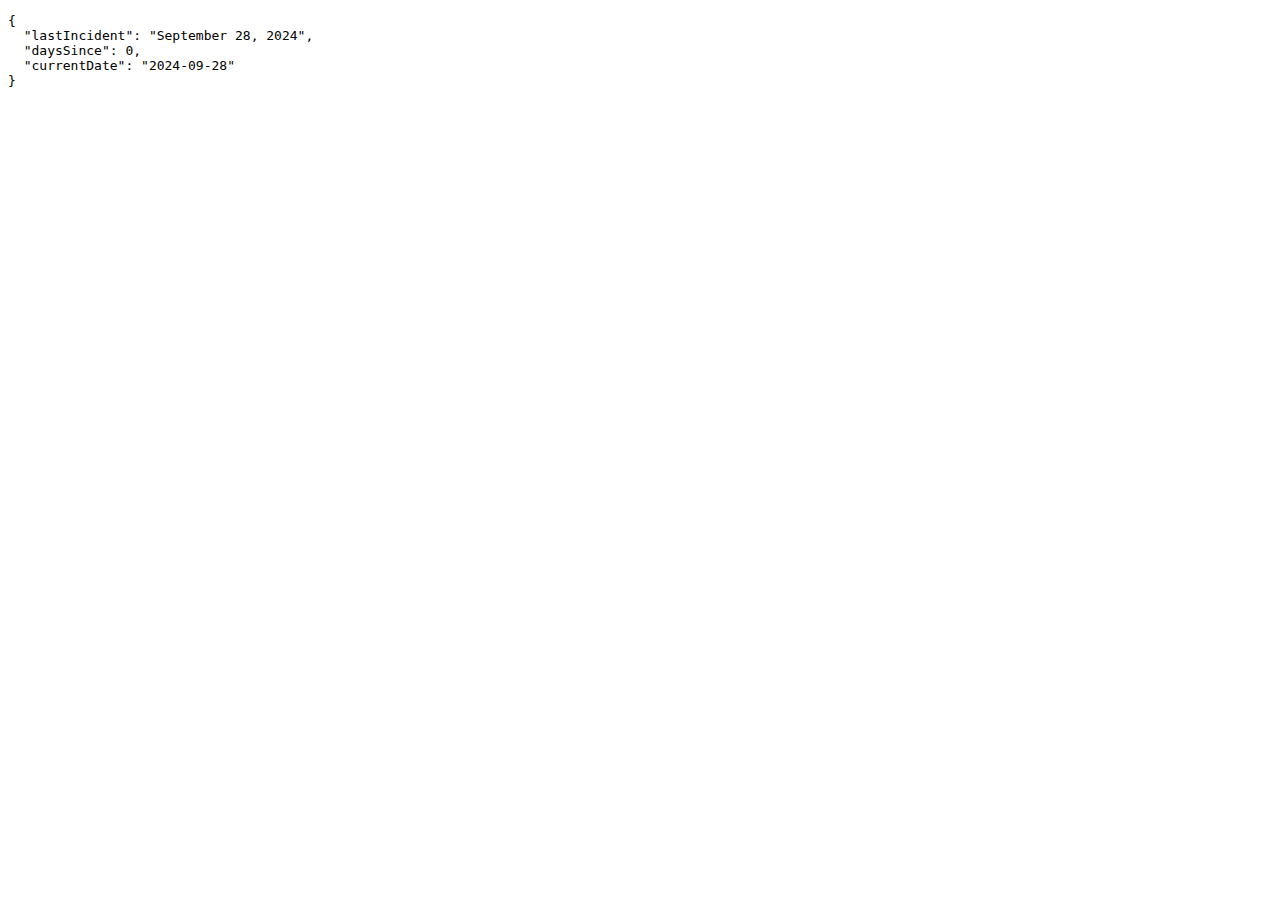
==== api.html @ e3c03a68 "Create api.html" ====
<!DOCTYPE html>
<html lang="en">
<head>
    <meta charset="UTF-8">
    <meta name="viewport" content="width=device-width, initial-scale=1.0">
    <title>WSL Incident API</title>
</head>
<body>
    <pre id="api-response"></pre>
    <script>
        fetch('incident-data.json')
            .then(response => response.json())
            .then(data => {
                document.getElementById('api-response').textContent = JSON.stringify(data, null, 2);
            })
            .catch(error => {
                console.error('Error:', error);
                document.getElementById('api-response').textContent = 'Error loading data';
            });
    </script>
</body>
</html>
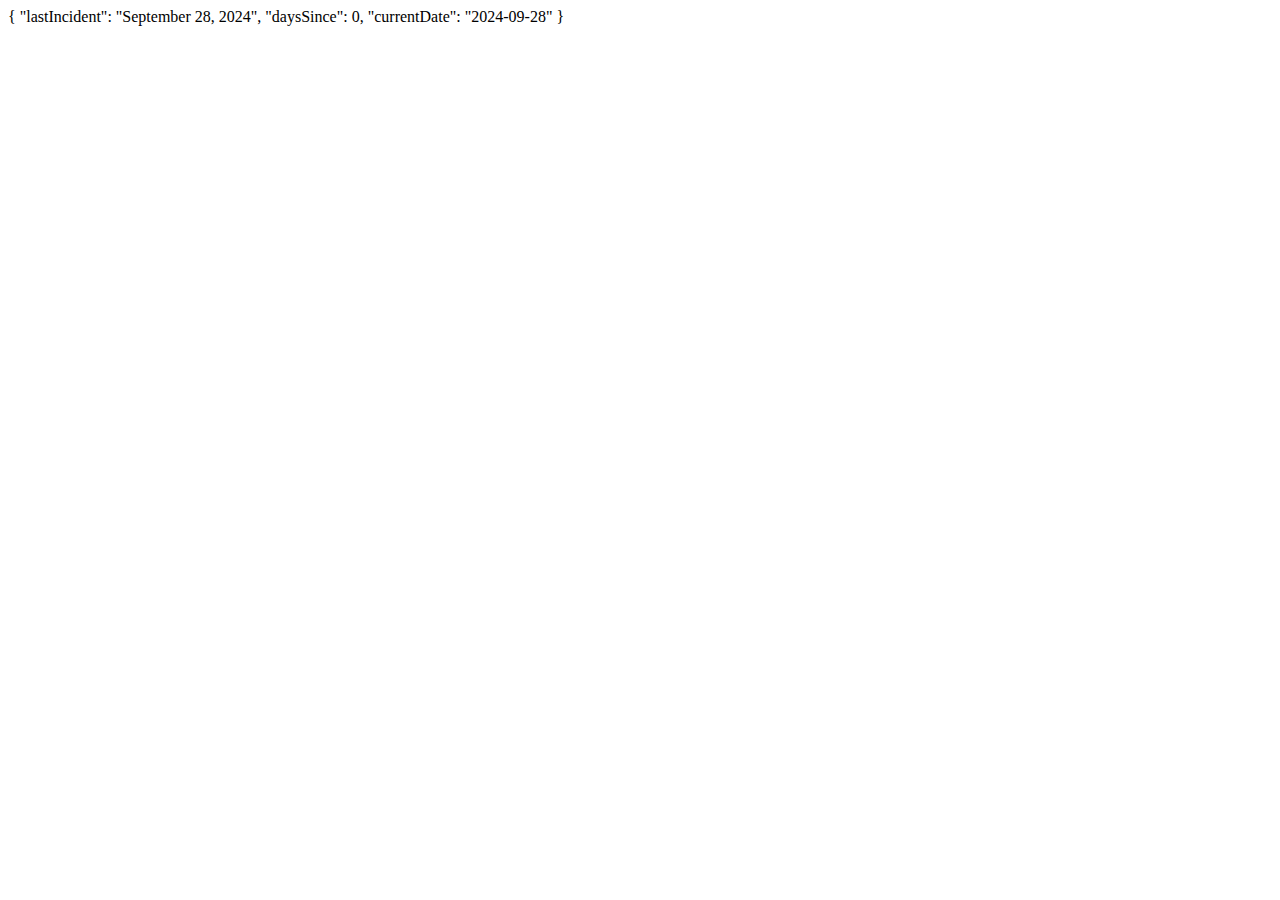
==== commit c2826c06: "Update api.html" ====
--- a/api.html
+++ b/api.html
@@ -2,21 +2,22 @@
 <html lang="en">
 <head>
     <meta charset="UTF-8">
-    <meta name="viewport" content="width=device-width, initial-scale=1.0">
-    <title>WSL Incident API</title>
-</head>
-<body>
-    <pre id="api-response"></pre>
+    <meta http-equiv="refresh" content="0;url=incident-data.json">
     <script>
         fetch('incident-data.json')
-            .then(response => response.json())
+            .then(response => response.text())
             .then(data => {
-                document.getElementById('api-response').textContent = JSON.stringify(data, null, 2);
+                document.open();
+                document.write(data);
+                document.close();
             })
             .catch(error => {
                 console.error('Error:', error);
-                document.getElementById('api-response').textContent = 'Error loading data';
+                document.body.textContent = JSON.stringify({ error: 'Error loading data' });
             });
     </script>
+</head>
+<body>
+    If you are not redirected, <a href="incident-data.json">click here</a>.
 </body>
 </html>
